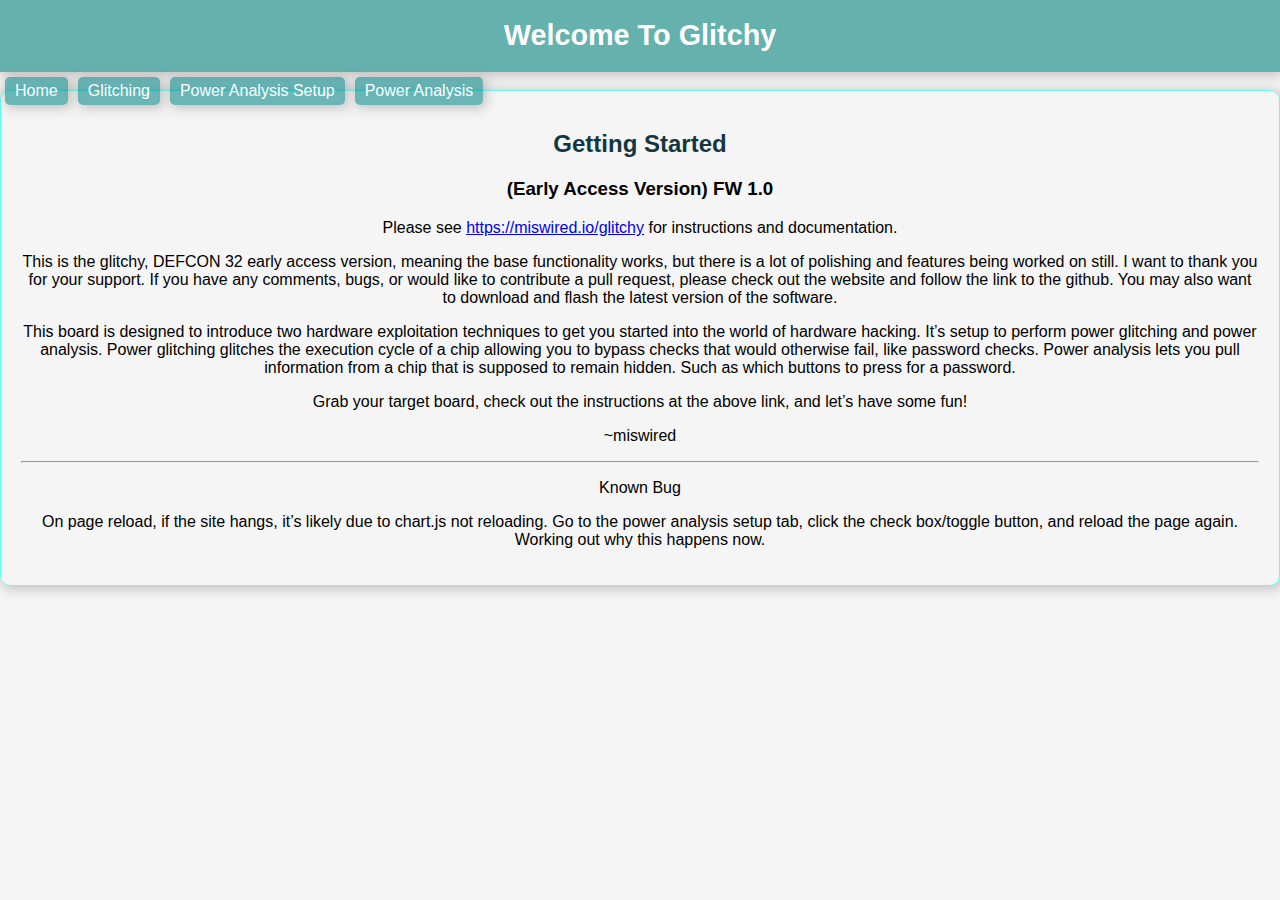
==== Code/Glitchy/SD Card/index.html @ 0a6af645 "Lots of changes to try and fix reload bug" ====
<!DOCTYPE HTML><html>
<head>
  <title>Simple ESP Web Server Example</title>
  <meta name="viewport" content="width=device-width, initial-scale=1">
  <link rel="icon" href="data:,">
  <link rel="stylesheet" type="text/css" href="style.css">
  <link rel="stylesheet" type="text/css" href="switches.css">
  <title>Simple ESP Web Server Example</title>
  <meta name="viewport" content="width=device-width, initial-scale=1">
  <link rel="icon" href="data:,">

</head>
<body>
   <div class="topnav">
      <h1>Welcome To Glitchy</h1>
   </div>
   
   <div id="tab1" onClick="JavaScript:selectTab(1);">Home</div>
   <div id="tab2" onClick="JavaScript:selectTab(2);">Glitching</div>
   <div id="tab3" onClick="JavaScript:selectTab(3);">Power Analysis Setup</div>
   <div id="tab4" onClick="JavaScript:selectTab(4);">Power Analysis</div>
   <br />
   
   <div id="tab1Content">
	   <h2>Getting Started</h2>
	   <h3>(Early Access Version) FW 1.0</h3>
	   <p>Please see  <a href="https://miswired.io/glitchy/">https://miswired.io/glitchy</a> for instructions and documentation.</p>
	   <p>This is the glitchy, DEFCON 32 early access version, meaning the base functionality works, but there is a lot of polishing and features being worked on still. I want to thank you for your support. If you have any comments, bugs, or would like to contribute a pull request, please check out the website and follow the link to the github. You may also want to download and flash the latest version of the software. </p>
	   <p>This board is designed to introduce two hardware exploitation techniques to get you started into the world of hardware hacking. It’s setup to perform power glitching and power analysis. Power glitching glitches the execution cycle of a chip allowing you to bypass checks that would otherwise fail, like password checks. Power analysis lets you pull information from a chip that is supposed to remain hidden. Such as which buttons to press for a password. </p>
	   <p>Grab your target board, check out the instructions at the above link, and let’s have some fun! </p>
	   <p>~miswired</p>
	   <hr>
	   <div>
	   <p>Known Bug</p>
	   <p>On page reload, if the site hangs, it’s likely due to chart.js not reloading. Go to the power analysis setup tab, click the check box/toggle button, and reload the page again. Working out why this happens now. </p>
	   </div>
   </div>
   <div id="tab2Content">
	   <div class="content">
			<div class="card">
				<h2>Glitching State</h2>
				<p class="state">state: <span id="glitching_status">%STATE%</span></p>
				<p><button id="start_glitching_button" class="button">Start Glitching Test</button></p>
				
			</div>
			
	   </div> 
	</div>	   
	
   <div id="tab3Content">
		<div class="content">
			<div>
					Enable ADC Reading:
			</div>
			<label class="switch">
			  <input type="checkbox" id="stream_amp_bias_charts_toggle">
			  <span class="slider round"> </span>
			</label>
			
			<div class="card">
				<canvas id="ChartAmpOut_Canvasobj"></canvas>
			</div>
			<div class="card">
				<canvas id="ChartBias_Canvasobj"></canvas>
			</div>
			
			
		</div>
   </div>
   
   <div id="tab4Content">
		<div class="content">
			<div class="card">
				<canvas id="ChartPowerAnalysis_Canvasobj"></canvas>
			</div>
			<p><button id="button_start_power_analysis" class="button">Start Power Analysis</button></p>
		</div>
   </div>
  
  
  
  
  <script src="chart.js"></script>
  
  <script src="luxon@1.27.0.js"></script>
  <script src="chartjs-adapter-luxon@1.0.0.js"></script>
  <script src="chartjs-plugin-streaming@2.0.0.js"></script>
  
  <script>
	import {Chart} from 'chart.js';
	import 'chartjs-adapter-luxon';
	import ChartStreaming from 'chartjs-plugin-streaming';

	Chart.register(ChartStreaming);
  </script>
  
  <script src="charts.js"></script>
  <script src="script.js"></script>

  
  <body onload="javascript:selectTab(1)">
</body>
</html>
---- Code/Glitchy/SD Card/style.css ----
html {
    font-family: Arial, Helvetica, sans-serif;
    text-align: center;
    background-color: #C5C6C72E;
  }
  h1 {
    font-size: 1.8rem;
    color: white;
  }
  h2{
    font-size: 1.5rem;
    font-weight: bold;
    color: #143642;
  }
  .topnav {
    overflow: hidden;
    background-color: #45A29ED1;
    box-shadow: 2px 2px 12px 1px rgba(140,140,140,.5);
  }
  body {
    margin: 0;
  }
  .content {
    padding: 30px;
    max-width: 600px;
    margin: 0 auto;
  }
  .card {
    background-color: #fdfdfd;;
    box-shadow: 2px 2px 12px 1px rgba(140,140,140,.5);
    padding-top:10px;
    padding-bottom:20px;
    margin-bottom: 20px;
    margin-top: 20px;
  }
  .button {
    padding: 15px 50px;
    font-size: 24px;
    text-align: center;
    outline: none;
    color: #fff;
    background-color: #0f8b8dd9;
    border: none;
    border-radius: 5px;
    -webkit-touch-callout: none;
    -webkit-user-select: none;
    -khtml-user-select: none;
    -moz-user-select: none;
    -ms-user-select: none;
    user-select: none;
    -webkit-tap-highlight-color: rgba(0,0,0,0);
    box-shadow: 2px 2px 12px 1px rgba(140,140,140,.5);
   }
   /*.button:hover {background-color: #0f8b8d}*/
   .button:active {
     background-color: #0f8b8d;
     box-shadow: 2 2px #CDCDCD;
     transform: translateY(2px);
   }
   .state {
     font-size: 1.5rem;
     color:#8c8c8c;
     font-weight: bold;
   }
   
   #tab1,
      #tab2,
      #tab3,
	  #tab4 {
         text-align: center;
         float: left;
         padding: 5px 10px 5px 10px;
         background: #0f8b8d99;
         color: #ffffff;
         margin: 5px 5px 0px 5px;
         cursor: pointer;
         border-radius: 5px;
         box-shadow: 2px 2px 12px 1px rgba(140,140,140,.5);
      }
      #tab1:hover,
      #tab2:hover,
      #tab3:hover,
	  #tab4:hover{
         background: #ecade4;
      }
      #tab1Content,
      #tab2Content,
      #tab3Content,
      #tab4Content {
         width: auto;
         height: auto;
         padding: 20px;
         border: 1px solid #66FCF1;
         border-radius: 10px;
         box-shadow: 2px 2px 12px 1px rgba(140,140,140,.5);
      }
      #tab1Content,
      #tab2Content,
      #tab3Content,
      #tab4Content {
         display: none;
      }
---- Code/Glitchy/SD Card/switches.css ----
.switch {
  position: relative;
  display: inline-block;
  width: 60px;
  height: 34px;
}

.switch input { 
  opacity: 0;
  width: 0;
  height: 0;
}

.slider {
  position: absolute;
  cursor: pointer;
  top: 0;
  left: 0;
  right: 0;
  bottom: 0;
  background-color: #ccc;
  -webkit-transition: .4s;
  transition: .4s;
}

.slider:before {
  position: absolute;
  content: "";
  height: 26px;
  width: 26px;
  left: 4px;
  bottom: 4px;
  background-color: white;
  -webkit-transition: .4s;
  transition: .4s;
}

input:checked + .slider {
  background-color: #2196F3;
}

input:focus + .slider {
  box-shadow: 0 0 1px #2196F3;
}

input:checked + .slider:before {
  -webkit-transform: translateX(26px);
  -ms-transform: translateX(26px);
  transform: translateX(26px);
}

/* Rounded sliders */
.slider.round {
  border-radius: 34px;
}

.slider.round:before {
  border-radius: 50%;
}
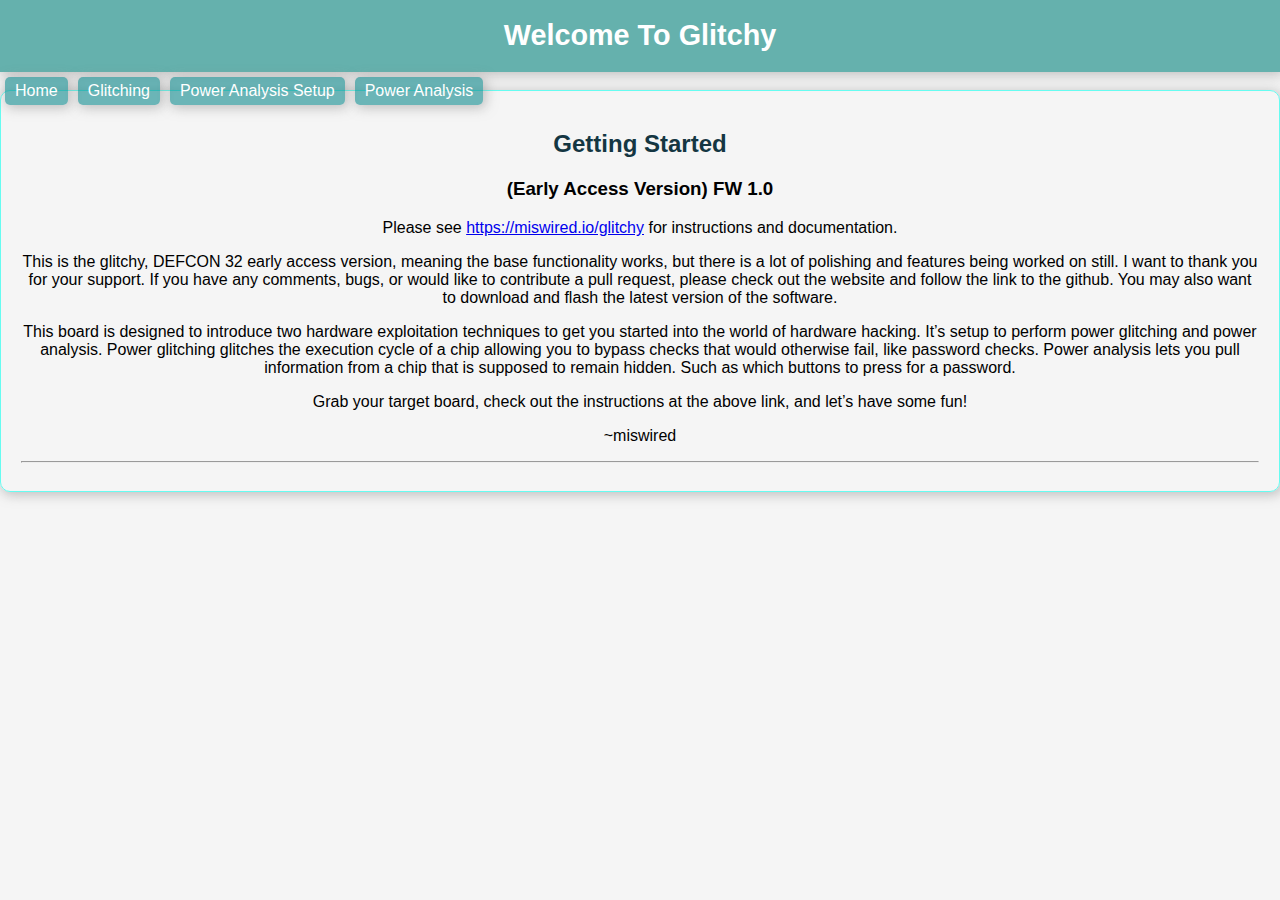
==== commit f427eddc: "Changing the welcome message to remove bug notification" ====
--- a/Code/Glitchy/SD Card/index.html
+++ b/Code/Glitchy/SD Card/index.html
@@ -1,13 +1,12 @@
 <!DOCTYPE HTML><html>
 <head>
+  <meta http-equiv="Content-Type" content="text/html; charset=utf-8">
   <title>Simple ESP Web Server Example</title>
   <meta name="viewport" content="width=device-width, initial-scale=1">
   <link rel="icon" href="data:,">
   <link rel="stylesheet" type="text/css" href="style.css">
   <link rel="stylesheet" type="text/css" href="switches.css">
-  <title>Simple ESP Web Server Example</title>
-  <meta name="viewport" content="width=device-width, initial-scale=1">
-  <link rel="icon" href="data:,">
+
 
 </head>
 <body>
@@ -30,15 +29,13 @@
 	   <p>Grab your target board, check out the instructions at the above link, and let’s have some fun! </p>
 	   <p>~miswired</p>
 	   <hr>
-	   <div>
-	   <p>Known Bug</p>
-	   <p>On page reload, if the site hangs, it’s likely due to chart.js not reloading. Go to the power analysis setup tab, click the check box/toggle button, and reload the page again. Working out why this happens now. </p>
-	   </div>
+
    </div>
    <div id="tab2Content">
 	   <div class="content">
 			<div class="card">
 				<h2>Glitching State</h2>
+
 				<p class="state">state: <span id="glitching_status">%STATE%</span></p>
 				<p><button id="start_glitching_button" class="button">Start Glitching Test</button></p>
 				
@@ -78,8 +75,7 @@
    </div>
   
   
-  
-  
+
   <script src="chart.js"></script>
   
   <script src="luxon@1.27.0.js"></script>
@@ -87,10 +83,6 @@
   <script src="chartjs-plugin-streaming@2.0.0.js"></script>
   
   <script>
-	import {Chart} from 'chart.js';
-	import 'chartjs-adapter-luxon';
-	import ChartStreaming from 'chartjs-plugin-streaming';
-
 	Chart.register(ChartStreaming);
   </script>
   
--- a/Code/Glitchy/SD Card/style.css
+++ b/Code/Glitchy/SD Card/style.css
@@ -54,7 +54,7 @@
    /*.button:hover {background-color: #0f8b8d}*/
    .button:active {
      background-color: #0f8b8d;
-     box-shadow: 2 2px #CDCDCD;
+     box-shadow: 2px 2px 12px 1px #CDCDCD;
      transform: translateY(2px);
    }
    .state {
@@ -99,4 +99,4 @@
       #tab3Content,
       #tab4Content {
          display: none;
-      }+      }
